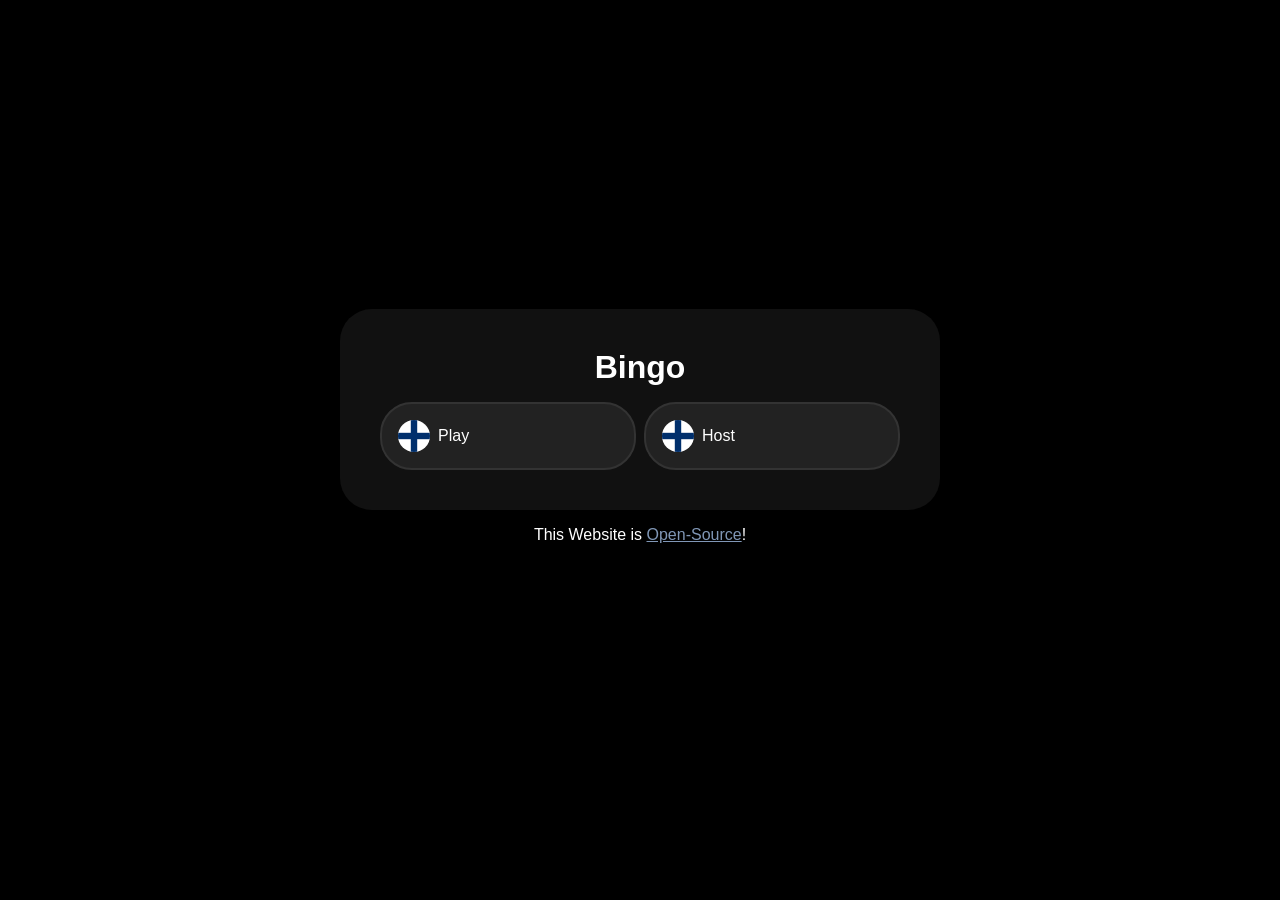
==== bingo/index.html @ c9b5541b "reworked bingo" ====
<!DOCTYPE html>
<html lang="en">

<head>
    <meta charset="UTF-8">
    <meta name="viewport" content="width=device-width, initial-scale=1.0">
    <title>Bingo | Nikoboi</title>
    <link rel="icon" type="image/svg" href="../assets/fin-circle.svg">
    <link rel="stylesheet" href="style.css">

    <link rel="prefetch" href="client/index.html">
    <link rel="prefetch" href="client/style.css">
    <link rel="prefetch" href="host/index.html">
    <link rel="prefetch" href="host/style.css">
</head>

<body>

    <div class="container">

        <h1 class="header">
            Bingo
        </h1>

        <div class="link-row">

            <a class="link-button" href="/bingo/client/">
                <img id="no-filter" class="icon" src="../assets/fin-circle.svg" alt="Fin">
                Play
            </a>

            <a class="link-button" href="/bingo/host/">
                <img id="no-filter" class="icon" src="../assets/fin-circle.svg" alt="Fin">
                Host
            </a>

        </div>

    </div>

    <div id="footer">
        This Website is
        <a id="open-source" href="https://github.com/NikoboiNFTB/nikoboinftb.github.io/"
            target="_blank">Open-Source</a>!
    </div>

</body>

</html>
---- bingo/style.css ----
:root {
    --scale: 1;
    --font-size: 16px;
    --button-size: 256px;
    --buttons-per-row: 2;
    --gap: 8px;
    --border-radius: 32px;
    --padding: 32px;
    --margin: 8px;
    --img-size: 32px;

    --primary-color: #002F6C;
    --text-color: #ffffff;
    --link-color: #8097B6;
    --body-bg-color: #000000;
    --container-bg-color: #111111;
    --box-bg-color: #222222;
    --box-highlight-color: #333333;
    --border: 2px solid #333333;

    --icon-filter: invert(1) brightness(2);
}

body {
    background-color: var(--body-bg-color);
    color: var(--text-color);
    font-family: Arial, sans-serif;
    display: flex;
    flex-direction: column;
    justify-content: center;
    align-items: center;
    min-height: calc(100vh - var(--padding) * 2);
    padding: var(--padding);
    text-align: center;
    font-size: var(--font-size);
    box-sizing: border-box;
    margin: var(--margin);
}

.container {
    display: flex;
    flex-direction: column;
    align-items: center;
    max-width: 100%;
    background-color: var(--container-bg-color);
    border-radius: var(--border-radius);
    padding: var(--padding);
    box-sizing: border-box;
    text-align: center;
    margin: var(--margin);
}

h1.header {
    display: block;
    font-size: calc(var(--font-size) * 2);
    margin: var(--margin);
    font-weight: bold;
}

h2.header {
    display: block;
    font-size: calc(var(--font-size) * 1.5);
    margin: var(--margin);
    font-weight: bold;
}

.link-row {
    display: grid;
    grid-template-columns: repeat(var(--buttons-per-row), calc(var(--button-size) * var(--scale)));
    justify-content: center;
    margin: var(--margin);
    gap: var(--gap);
}

.link-button {
    display: flex;
    align-items: center;
    justify-content: flex-start;
    gap: var(--gap);
    padding: calc(var(--padding) * var(--scale) / 2) calc(var(--padding) * var(--scale) / 2);
    background-color: var(--box-bg-color);
    color: var(--text-color);
    border: var(--border);
    border-radius: var(--border-radius);
    text-decoration: none;
    font-size: var(--font-size);
    transition: background-color 0.2s ease, transform 0.2s ease;
}

.link-button:hover {
    background-color: var(--primary-color);
    transform: scale(1.05);
}

img.icon {
  width: var(--img-size);
  height: var(--img-size);
}

#footer {
    margin: var(--margin);
}

#open-source {
    color: var(--link-color);
}



/* Mobile */

@media screen and (max-width: 480px) {
    :root {
        --buttons-per-row: 1;
    }

    body {
        padding: 0;
        margin: 0;
        width: 100%;
    }

    .container {
        padding: calc(var(--padding) / 2);
    }

    .header {
        margin: calc(2* var(--margin));
    }

    .link-row {
        width: 100%;
        grid-template-columns: 1fr;
        gap: calc(var(--gap) / 2);
        justify-items: center;
    }

    .link-button {
        width: 80%;
    }
}
---- bingo/client/style.css ----
:root {
    --scale: 1;
    --font-size: 64px;
    --button-size: 256px;
    --buttons-per-row: 3;
    --gap: 8px;
    --mobile-gap: 4px;
    --border-radius: 8px;
    --mobile-border-radius: 4px;
    --padding: 32px;
    --mobile-padding: 8px;
    --margin: 8px;
    --mobile-margin: 0px;

    --primary-color: #002F6C;
    --text-color: #ffffff;
    --link-color: #8097B6;
    --body-bg-color: #000000;
    --container-bg-color: #111111;
    --box-bg-color: #222222;
    --border: 2px solid #333333;
    --mobile-border: 1px solid #333333;
    --win-color: #406391;

    --icon-filter: invert(1) brightness(2);
}

body {
    box-sizing: border-box;
    background-color: var(--body-bg-color);
    color: var(--text-color);
    font-family: 'Arial', sans-serif;
    display: flex;
    justify-content: center;
    align-items: center;
    min-height: calc(100vh - var(--padding) * 2);
    flex-direction: column;
    padding: var(--padding);
}

.container {
    background-color: var(--container-bg-color);
    width: 90%;
    max-width: 600px;
    border-radius: calc(var(--border-radius) * 4);
    padding: var(--padding);
    display: flex;
    flex-direction: column;
    align-items: center;
    box-sizing: border-box;
    border: var(--border);
    gap: var(--gap);
}

.bingo-container {
    width: 100%;
    display: flex;
    flex-direction: column;
    align-items: center;
    margin-left: var(--margin);
    margin-right: var(--margin);
}

.headers {
    display: grid;
    grid-template-columns: repeat(5, 1fr);
    width: 100%;
    margin: var(--margin);
    margin-top: 0;
    border-radius: var(--border-radius);
    gap: var(--gap);
}

.headers .b-header,
.headers .i-header,
.headers .n-header,
.headers .g-header,
.headers .o-header {
    border: var(--border);
    display: flex;
    justify-content: center;
    align-items: center;
    aspect-ratio: 1;
    background-color: var(--primary-color);
    color: var(--text-color);
    font-weight: bold;
    border-radius: var(--border-radius);
    font-size: var(--font-size);
}

.bingo-board {
    display: grid;
    grid-template-columns: repeat(5, 1fr);
    grid-template-rows: repeat(5, 1fr);
    gap: var(--gap);
    width: 100%;
    aspect-ratio: 1;
    max-width: 100%;
    max-height: 100%;
    justify-items: stretch;
    align-items: stretch;
}

.bingo-board div {
    border: var(--border);
    display: flex;
    justify-content: center;
    align-items: center;
    font-size: calc(var(--font-size) * 0.75);
    user-select: none;
    box-sizing: border-box;
    padding: 0;
    cursor: pointer;
    transition: background-color 0.2s ease, transform 0.2s ease;
    background-color: var(--box-bg-color);
    border-radius: var(--border-radius);
}

.bingo-board div:hover {
    background-color: var(--primary-color);
    transform: scale(1.05);
}

.bingo-board div.marked {
    background-color: var(--primary-color) !important;
}

.bingo-board div.marked:hover {
    background-color: var(--primary-color);
    transform: scale(1.05);
}

.free-space {
    aspect-ratio: 1;
    display: flex;
    justify-content: center;
    align-items: center;
    min-width: 0;
    min-height: 0;
}

.free-space img.logo-img {
    width: 100%;
    height: 100%;
    border-radius: var(--border-radius);
    object-fit: cover;
}

.marked {
    background-color: var(--primary-color);
}

.button-container {
    display: flex;
    flex-direction: column;
    align-items: center;
    width: 60%;
    margin: var(--margin);
    margin-bottom: 0;
    gap: var(--gap);
}

.button-container > * {
    width: 100%;
    box-sizing: border-box;
}

#resetBtn {
    width: 100%;
    display: flex;
    padding: calc(var(--padding) / 2) var(--padding);
    background-color: var(--box-bg-color);
    border: var(--border);
    border-radius: calc(var(--border-radius) * 4);
    color: var(--text-color);
    font-size: calc(var(--font-size) / 2);
    cursor: pointer;
    transition: background-color 0.2s ease, transform 0.2s ease;
    justify-content: center;
}

#resetBtn:hover {
    background-color: var(--primary-color);
    transform: scale(1.05);
}

#winMessage {
    width: 100%;
    display: none;
    padding: calc(var(--padding) / 2) var(--padding);
    background-color: var(--primary-color);
    color: var(--text-color);
    border: var(--border);
    border-radius: calc(var(--border-radius) * 4);
    font-size: calc(var(--font-size) / 2);
    font-weight: bold;
    animation: pop 0.5s ease-in-out forwards;
    text-align: center;
}

@keyframes pop {
    0% {
        transform: scale(0.5);
        opacity: 0;
    }

    50% {
        transform: scale(1.05);
        opacity: 1;
    }

    100% {
        transform: scale(1);
        opacity: 1;
    }
}

@media screen and (max-width: 480px) {
    body {
        padding: var(--mobile-padding);
        margin: var(--mobile-margin);
    }

    .container {
        padding: var(--mobile-padding);
        width: 100%;
        max-width: none;
        border-radius: var(--mobile-border-radius);
        border: var(--mobile-border);
    }

    .bingo-container {
        gap: var(--mobile-gap);
    }

    .headers {
        gap: var(--mobile-gap);
        margin: var(--mobile-margin);
    }

    .headers .b-header,
    .headers .i-header,
    .headers .n-header,
    .headers .g-header,
    .headers .o-header {
        width: 100%;
        font-size: calc(var(--font-size) / 2);
        border-radius: var(--mobile-border-radius);
        width: 100%;
        aspect-ratio: 1;
        border: var(--mobile-border);
    }

    .bingo-board {
        display: grid;
        grid-template-columns: repeat(5, 1fr);
        grid-template-rows: repeat(5, 1fr);
        gap: var(--mobile-gap);
        width: 100%;
        aspect-ratio: 1;
    }

    .bingo-board div {
        font-size: calc(var(--font-size) / 3);
        border-radius: var(--mobile-border-radius);
        border: var(--mobile-border);
    }
    .button-container {
        margin: var(--mobile-margin);
        gap: var(--mobile-gap);
    }

    #resetBtn {
        padding: var(--mobile-padding);
        font-size: calc(var(--font-size) / 4);
        margin: var(--mobile-margin);
        border: var(--mobile-border);
        border-radius: var(--mobile-border-radius);
    }

    .free-space img.logo-img {
        border-radius: var(--mobile-border-radius);
    }

    #winMessage {
        font-size: calc(var(--font-size) / 4);
        border: var(--mobile-border);
        padding: var(--mobile-padding);
        margin: var(--mobile-margin);
        border-radius: var(--mobile-border-radius);
    }
}
---- bingo/host/style.css ----
:root {
    --scale: 1;
    --font-size: 16px;
    --button-size: 256px;
    --buttons-per-row: 1;
    --gap: 8px;
    --border-radius: 32px;
    --padding: 16px;
    --margin: 8px;
    --img-size: 32px;

    --primary-color: #002F6C;
    --text-color: #ffffff;
    --link-color: #8097B6;
    --body-bg-color: #000000;
    --container-bg-color: #111111;
    --box-bg-color: #222222;
    --border: 2px solid #333333;
    --mobile-border: 1px solid #333333;

    --icon-filter: invert(1) brightness(2);
}

body {
    background-color: var(--body-bg-color);
    color: var(--text-color);
    font-family: Arial, sans-serif;
    display: flex;
    flex-direction: column;
    justify-content: center;
    align-items: center;
    min-height: calc(100vh - var(--padding) * 2);
    padding: var(--padding);
    text-align: center;
    font-size: var(--font-size);
    box-sizing: border-box;
    margin: var(--margin);
}

.container {
    background-color: var(--container-bg-color);
    padding: calc(var(--padding) * 2);
    border-radius: var(--border-radius);
    display: flex;
    flex-direction: column;
    align-items: center;
    gap: var(--gap);
    width: 100%;
    max-width: 50%;
}

h1.header {
    display: block;
    font-size: calc(var(--font-size) * 2);
    margin: var(--margin);
    font-weight: bold;
}

h2.header {
    display: block;
    font-size: calc(var(--font-size) * 1.5);
    margin: var(--margin);
    font-weight: bold;
}

.generator-container {
    display: flex;
    flex-direction: column;
    align-items: center;
    gap: calc(2*(var(--gap)));
    width: 100%;
    margin: var(--margin);
}

.number {
    font-size: 64px;
    font-weight: bold;
    color: var(--text-color);
    background-color: var(--primary-color);
    width: 192px;
    height: 192px;
    display: flex;
    justify-content: center;
    align-items: center;
    border-radius: 50%;
    transition: transform 0.2s ease;
    margin: var(--margin);
}

.number.show {
    transform: scale(1.05);
}

#generateBtn {
    display: inline-block;
    padding: var(--padding);
    background-color: var(--box-bg-color);
    color: var(--text-color);
    font-weight: bold;
    width: 100%;
    font-size: var(--font-size-base);
    border-radius: var(--border-radius);
    border: var(--border);
    cursor: pointer;
    transition: background-color 0.2s ease, transform 0.2s ease;
}

#generateBtn:hover {
    background-color: var(--primary-color);
    transform: scale(1.05);
}

.history-container {
    width: 100%;
    margin: var(--margin);
    gap: var(--gap);
}

.history-container h2 {
    font-size: 1.2em;
    margin: 8px;
    color: var(--text-color);
}

.history {
    display: flex;
    flex-wrap: wrap;
    gap: var(--gap);
    overflow-y: auto;
    padding: var(--padding);
    background-color: var(--container-bg-color);
    border-radius: var(--border-radius);
    border: var(--border);
    margin: var(--margin);
}

.history span {
    display: flex;
    align-items: center;
    justify-content: center;
    background-color: var(--primary-color);
    padding: calc(var(--padding) / 2) var(--padding);
    border-radius: var(--border-radius);
    font-weight: bold;
    color: var(--text-color);
    border: var(--mobile-border);
}

#resetBtn {
    display: inline-block;
    width: 100%;
    padding: var(--padding);
    background-color: var(--box-bg-color);
    border: var(--border);
    border-radius: var(--border-radius);
    color: var(--text-color);
    font-size: var(--font-size-base);
    font-weight: bold;
    cursor: pointer;
    margin: var(--margin);
    transition: background-color 0.2s ease, transform 0.2s ease;
}

#resetBtn:hover {
    background-color: var(--primary-color);
    transform: scale(1.05);
}

@media screen and (max-width: 480px) {
    
    .container {
        max-width: 400px;
        padding: calc(var(--padding) / 2);
    }

    #generateBtn {
        border-radius: calc(var(--border-radius) / 2);
        border: var(--mobile-border);
    }

    #resetBtn {
        border-radius: calc(var(--border-radius) / 2);
        border: var(--mobile-border);
    }

    .number {
        width: 128px;
        height: 128px;
        font-size: 48px
    }

    .history {
        border-radius: calc(var(--border-radius) / 2);
        border: var(--mobile-border);
    }
}
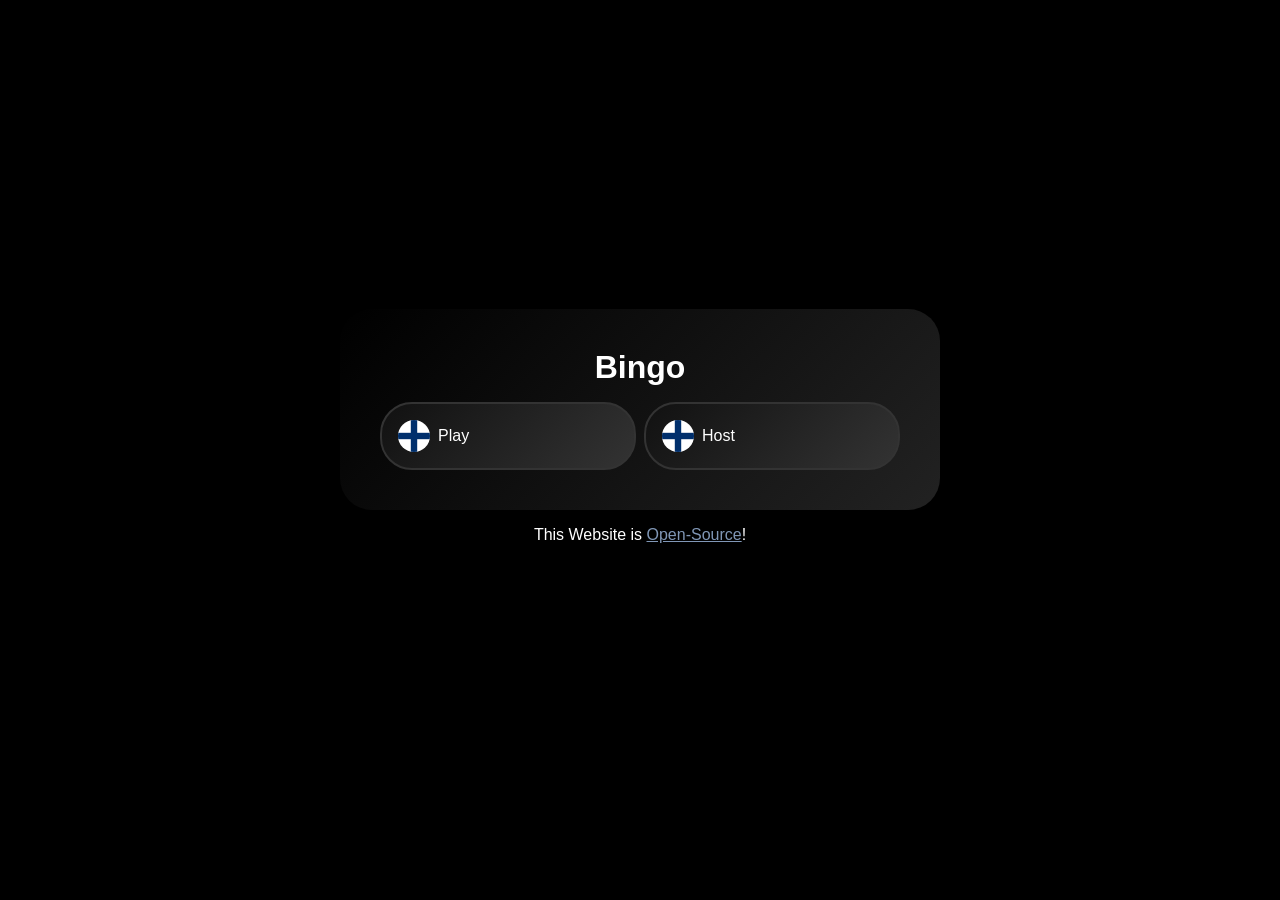
==== commit 25ebe010: "Update" ====
--- a/bingo/index.html
+++ b/bingo/index.html
@@ -5,7 +5,7 @@
     <meta charset="UTF-8">
     <meta name="viewport" content="width=device-width, initial-scale=1.0">
     <title>Bingo | Nikoboi</title>
-    <link rel="icon" type="image/svg" href="../assets/fin-circle.svg">
+    <link rel="icon" type="image/svg" href="../assets/fin-circle-gradient.svg">
     <link rel="stylesheet" href="style.css">
 
     <link rel="prefetch" href="client/index.html">
@@ -40,7 +40,7 @@
 
     <div id="footer">
         This Website is
-        <a id="open-source" href="https://github.com/NikoboiNFTB/nikoboinftb.github.io/"
+        <a id="open-source" href="https://github.com/NikoboiNFTB/nikoboinftb.github.io/tree/main/bingo/"
             target="_blank">Open-Source</a>!
     </div>
 
--- a/bingo/style.css
+++ b/bingo/style.css
@@ -42,7 +42,7 @@
     flex-direction: column;
     align-items: center;
     max-width: 100%;
-    background-color: var(--container-bg-color);
+    background: linear-gradient(135deg, #000000, #222222);
     border-radius: var(--border-radius);
     padding: var(--padding);
     box-sizing: border-box;
@@ -78,17 +78,17 @@
     justify-content: flex-start;
     gap: var(--gap);
     padding: calc(var(--padding) * var(--scale) / 2) calc(var(--padding) * var(--scale) / 2);
-    background-color: var(--box-bg-color);
+    background: linear-gradient(135deg, #111111, #333333);
     color: var(--text-color);
     border: var(--border);
     border-radius: var(--border-radius);
     text-decoration: none;
     font-size: var(--font-size);
-    transition: background-color 0.2s ease, transform 0.2s ease;
+    transition: transform 0.2s ease;
 }
 
 .link-button:hover {
-    background-color: var(--primary-color);
+    background: linear-gradient(135deg, #001836, #0046a2);
     transform: scale(1.05);
 }
 
@@ -121,6 +121,7 @@
     }
 
     .container {
+        width: 100%;
         padding: calc(var(--padding) / 2);
     }
 
--- a/bingo/client/style.css
+++ b/bingo/client/style.css
@@ -39,7 +39,7 @@
 }
 
 .container {
-    background-color: var(--container-bg-color);
+    background: linear-gradient(135deg, #000000, #222222);
     width: 90%;
     max-width: 600px;
     border-radius: calc(var(--border-radius) * 4);
@@ -81,7 +81,7 @@
     justify-content: center;
     align-items: center;
     aspect-ratio: 1;
-    background-color: var(--primary-color);
+    background: linear-gradient(135deg, #001836, #0046a2);
     color: var(--text-color);
     font-weight: bold;
     border-radius: var(--border-radius);
@@ -111,22 +111,22 @@
     box-sizing: border-box;
     padding: 0;
     cursor: pointer;
-    transition: background-color 0.2s ease, transform 0.2s ease;
-    background-color: var(--box-bg-color);
+    transition: transform 0.2s ease;
+    background: linear-gradient(135deg, #111111, #333333);
     border-radius: var(--border-radius);
 }
 
 .bingo-board div:hover {
-    background-color: var(--primary-color);
+    background: linear-gradient(135deg, #001836, #0046a2);
     transform: scale(1.05);
 }
 
 .bingo-board div.marked {
-    background-color: var(--primary-color) !important;
+    background: linear-gradient(135deg, #001836, #0046a2) !important;
 }
 
 .bingo-board div.marked:hover {
-    background-color: var(--primary-color);
+    background: linear-gradient(135deg, #001836, #0046a2);
     transform: scale(1.05);
 }
 
@@ -147,7 +147,7 @@
 }
 
 .marked {
-    background-color: var(--primary-color);
+    background: linear-gradient(135deg, #001836, #0046a2);
 }
 
 .button-container {
@@ -169,18 +169,18 @@
     width: 100%;
     display: flex;
     padding: calc(var(--padding) / 2) var(--padding);
-    background-color: var(--box-bg-color);
+    background: linear-gradient(135deg, #111111, #333333);
     border: var(--border);
     border-radius: calc(var(--border-radius) * 4);
     color: var(--text-color);
     font-size: calc(var(--font-size) / 2);
     cursor: pointer;
-    transition: background-color 0.2s ease, transform 0.2s ease;
+    transition: transform 0.2s ease;
     justify-content: center;
 }
 
 #resetBtn:hover {
-    background-color: var(--primary-color);
+    background: linear-gradient(135deg, #001836, #0046a2);
     transform: scale(1.05);
 }
 
@@ -188,7 +188,7 @@
     width: 100%;
     display: none;
     padding: calc(var(--padding) / 2) var(--padding);
-    background-color: var(--primary-color);
+    background: linear-gradient(135deg, #001836, #0046a2);
     color: var(--text-color);
     border: var(--border);
     border-radius: calc(var(--border-radius) * 4);
--- a/bingo/host/style.css
+++ b/bingo/host/style.css
@@ -6,6 +6,7 @@
     --gap: 8px;
     --border-radius: 32px;
     --padding: 16px;
+    --mobile-padding: 8px;
     --margin: 8px;
     --img-size: 32px;
 
@@ -38,7 +39,7 @@
 }
 
 .container {
-    background-color: var(--container-bg-color);
+    background: linear-gradient(135deg, #000000, #222222);
     padding: calc(var(--padding) * 2);
     border-radius: var(--border-radius);
     display: flex;
@@ -85,6 +86,7 @@
     border-radius: 50%;
     transition: transform 0.2s ease;
     margin: var(--margin);
+    border: var(--border);
 }
 
 .number.show {
@@ -94,7 +96,7 @@
 #generateBtn {
     display: inline-block;
     padding: var(--padding);
-    background-color: var(--box-bg-color);
+    background: linear-gradient(135deg, #111111, #333333);
     color: var(--text-color);
     font-weight: bold;
     width: 100%;
@@ -102,11 +104,11 @@
     border-radius: var(--border-radius);
     border: var(--border);
     cursor: pointer;
-    transition: background-color 0.2s ease, transform 0.2s ease;
+    transition: transform 0.2s ease;
 }
 
 #generateBtn:hover {
-    background-color: var(--primary-color);
+    background: linear-gradient(135deg, #001836, #0046a2);
     transform: scale(1.05);
 }
 
@@ -143,14 +145,14 @@
     border-radius: var(--border-radius);
     font-weight: bold;
     color: var(--text-color);
-    border: var(--mobile-border);
+    border: var(--border);
 }
 
 #resetBtn {
     display: inline-block;
     width: 100%;
     padding: var(--padding);
-    background-color: var(--box-bg-color);
+    background: linear-gradient(135deg, #111111, #333333);
     border: var(--border);
     border-radius: var(--border-radius);
     color: var(--text-color);
@@ -158,16 +160,16 @@
     font-weight: bold;
     cursor: pointer;
     margin: var(--margin);
-    transition: background-color 0.2s ease, transform 0.2s ease;
+    transition: transform 0.2s ease;
 }
 
 #resetBtn:hover {
-    background-color: var(--primary-color);
+    background: linear-gradient(135deg, #001836, #0046a2);
     transform: scale(1.05);
 }
 
 @media screen and (max-width: 480px) {
-    
+
     .container {
         max-width: 400px;
         padding: calc(var(--padding) / 2);
@@ -186,11 +188,20 @@
     .number {
         width: 128px;
         height: 128px;
-        font-size: 48px
+        font-size: 48px;
+        border: var(--mobile-border);
     }
 
     .history {
         border-radius: calc(var(--border-radius) / 2);
         border: var(--mobile-border);
-    }
-}
+        padding: var(--mobile-padding);
+    }
+
+    .history span {
+        padding: calc(var(--padding) / 4) calc(var(--padding) / 2);
+        font-size: calc(var(--font-size) * 0.75);
+        border: var(--mobile-border);
+    }
+
+}
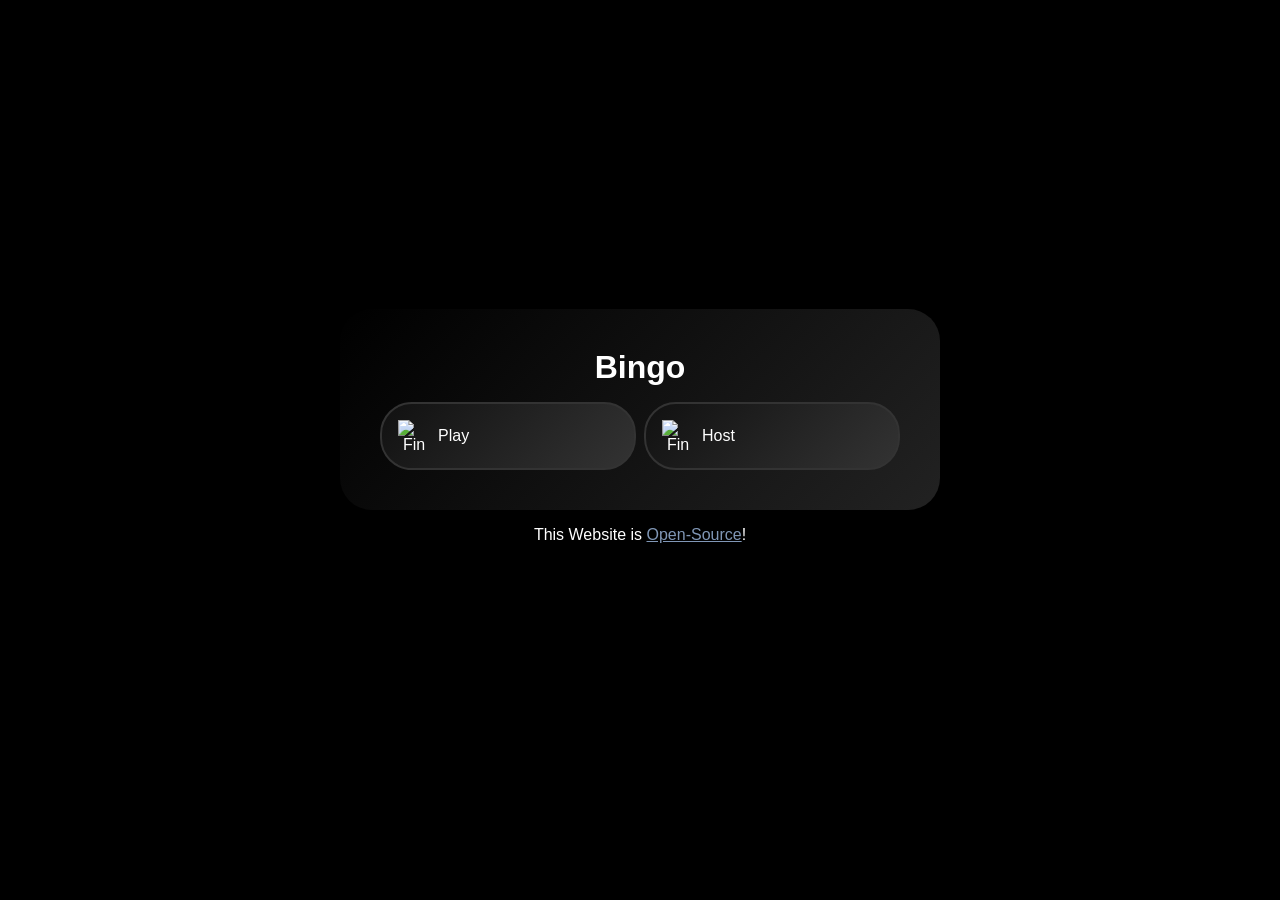
==== commit bf65560d: "update favicon" ====
--- a/bingo/index.html
+++ b/bingo/index.html
@@ -5,7 +5,7 @@
     <meta charset="UTF-8">
     <meta name="viewport" content="width=device-width, initial-scale=1.0">
     <title>Bingo | Nikoboi</title>
-    <link rel="icon" type="image/svg" href="../assets/fin-circle-gradient.svg">
+    <link rel="icon" type="image/svg" href="../assets/svg/nikoboi/letter/n4.svg">
     <link rel="stylesheet" href="style.css">
 
     <link rel="prefetch" href="client/index.html">
@@ -25,12 +25,12 @@
         <div class="link-row">
 
             <a class="link-button" href="/bingo/client/">
-                <img id="no-filter" class="icon" src="../assets/fin-circle.svg" alt="Fin">
+                <img id="no-filter" class="icon" src="../assets/svg/nikoboi/cross/gradient/circle.svg" alt="Fin">
                 Play
             </a>
 
             <a class="link-button" href="/bingo/host/">
-                <img id="no-filter" class="icon" src="../assets/fin-circle.svg" alt="Fin">
+                <img id="no-filter" class="icon" src="../assets/svg/nikoboi/cross/gradient/circle.svg" alt="Fin">
                 Host
             </a>
 
